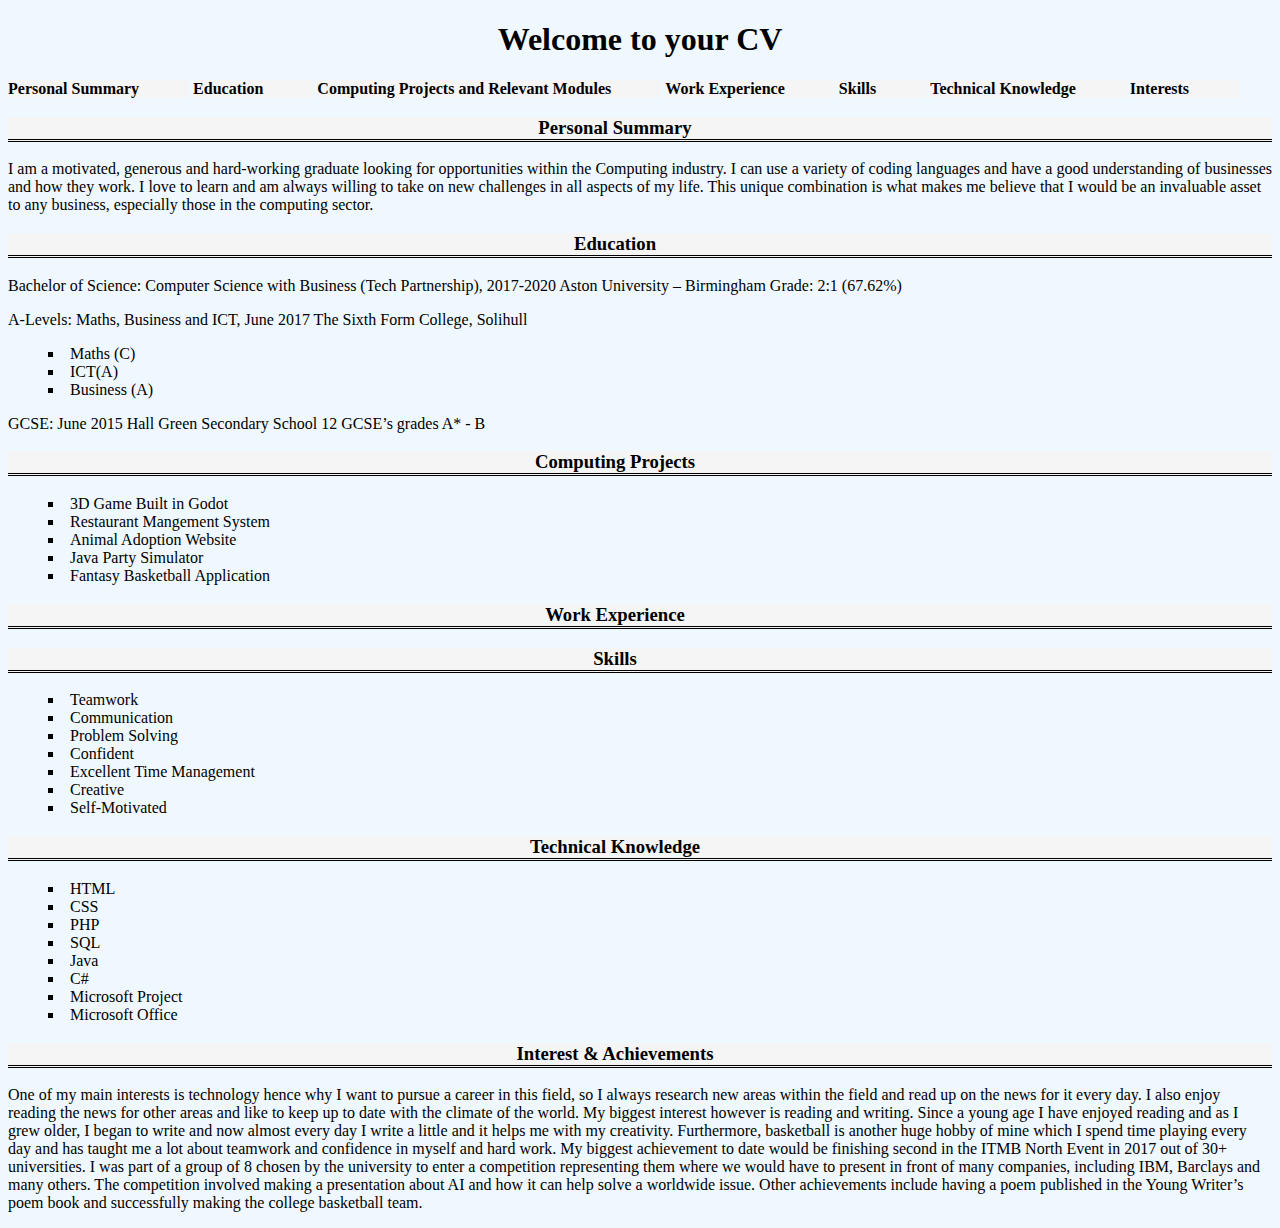
==== MyCVHome.html @ cb0ed7d5 "Add files via upload" ====
﻿<!DOCTYPE html>

<html lang="en" xmlns="http://www.w3.org/1999/xhtml">
<head>
    <meta charset="utf-8" />
    <title>MyCVHome</title>
    <link href="StyleSheet1.css" rel="stylesheet" />
</head>
<body>
    <main>
        <h1>Welcome to your CV</h1>
        <div id="shortcuts">
            <a href="#personalSummary">Personal Summary</a>
            <a href="#education">Education</a>
            <a href="#projects">Computing Projects and Relevant Modules</a>
            <a href="#workExperience">Work Experience</a>
            <a href="#Skills">Skills</a>
            <a href="#TechnicalKnowledge">Technical Knowledge</a>
            <a href="#interests">Interests</a>
        </div>
        <div id="Personal Summary">
            <h3>
                <a id="personalSummary">Personal Summary</a>
            </h3>
            <p>
                I am a motivated, generous and hard-working graduate looking for opportunities within the
                Computing industry. I can use a variety of coding languages and have a good understanding of
                businesses and how they work. I love to learn and am always willing to take on new challenges in all
                aspects of my life. This unique combination is what makes me believe that I would be an invaluable
                asset to any business, especially those in the computing sector.
            </p>
        </div>
        <div id="Education">
            <h3>
                <a id="education">Education</a>
            </h3>
            <p>
                Bachelor of Science: Computer Science with Business (Tech Partnership), 2017-2020
                Aston University – Birmingham
                Grade: 2:1 (67.62%)
            </p>
            <p>
                A-Levels: Maths, Business and ICT, June 2017
                The Sixth Form College, Solihull
                <ul>
                    <li>Maths (C)</li>
                    <li>ICT(A)</li>
                    <li>Business (A)</li>
                </ul>
            </p>
            <p>
                GCSE: June 2015
                Hall Green Secondary School
                12 GCSE’s grades A* - B
            </p>
        </div>
        <div id="ComputingProjects">
            <h3>
                <a id="projects">Computing Projects</a>
            </h3>
            <p>
                <ul>
                    <li>3D Game Built in Godot</li>
                    <li>Restaurant Mangement System</li>
                    <li>Animal Adoption Website</li>
                    <li>Java Party Simulator</li>
                    <li>Fantasy Basketball Application</li>
                </ul>
            </p>
        </div>
        <div id="WorkExperience">
            <h3>
                <a id="workExperience">Work Experience</a>
            </h3>
            <p>

            </p>
        </div>
        <div id="Skills">
            <h3>
                <a id="skills">Skills</a>
            </h3>
            <p>
                <ul>
                    <li>Teamwork</li>
                    <li>Communication</li>
                    <li>Problem Solving</li>
                    <li>Confident</li>
                    <li>Excellent Time Management</li>
                    <li>Creative</li>
                    <li>Self-Motivated</li>
                </ul>
            </p>
        </div>
        <div id="TechnicalKnowledge">
            <h3>
                <a id="technicalKnowledge">Technical Knowledge</a>
            </h3>
            <p>
                <ul>
                    <li>HTML</li>
                    <li>CSS</li>
                    <li>PHP</li>
                    <li>SQL</li>
                    <li>Java</li>
                    <li>C#</li>
                    <li>Microsoft Project</li>
                    <li>Microsoft Office</li>
                </ul>
            </p>
        </div>
        <div id="InterestsAcheievements">
            <h3>
                <a id="interests">Interest & Achievements</a>
            </h3>
            <p>
                One of my main interests is technology hence why I want to pursue a career in this field, so I always
                research new areas within the field and read up on the news for it every day. I also enjoy reading the
                news for other areas and like to keep up to date with the climate of the world. My biggest interest
                however is reading and writing. Since a young age I have enjoyed reading and as I grew older, I began
                to write and now almost every day I write a little and it helps me with my creativity. Furthermore,
                basketball is another huge hobby of mine which I spend time playing every day and has taught me a
                lot about teamwork and confidence in myself and hard work.
                My biggest achievement to date would be finishing second in the ITMB North Event in 2017 out of 30+
                universities. I was part of a group of 8 chosen by the university to enter a competition representing
                them where we would have to present in front of many companies, including IBM, Barclays and many
                others. The competition involved making a presentation about AI and how it can help solve a
                worldwide issue. Other achievements include having a poem published in the Young Writer’s poem
                book and successfully making the college basketball team.
            </p>
        </div>
        </main>
</body>
</html>
---- StyleSheet1.css ----
﻿body{
    background-color:aliceblue;
}

h1 {
    align-items: center;
    text-align: center;
}

sign-in{
    align-items:center;
    text-align:center;
}

h3 {
    text-align: center;
    font-display: block;
    background-color: whitesmoke;
    border-bottom-style:double;
}

p{
    font-family:'Times New Roman', Times, serif;
}

ul{
    list-style-position:inside;
    list-style-type:square;
}

shortcuts {
   background-color:whitesmoke;
   align-content:center;
   text-align:center;
}

a {
    align-content:center;
    text-align:center;
    background-color: whitesmoke;
    text-decoration: solid;
    color: black;
    border-color: black;
    padding-right:50px;
    display:inline-flex;
    font-weight:bold;
}
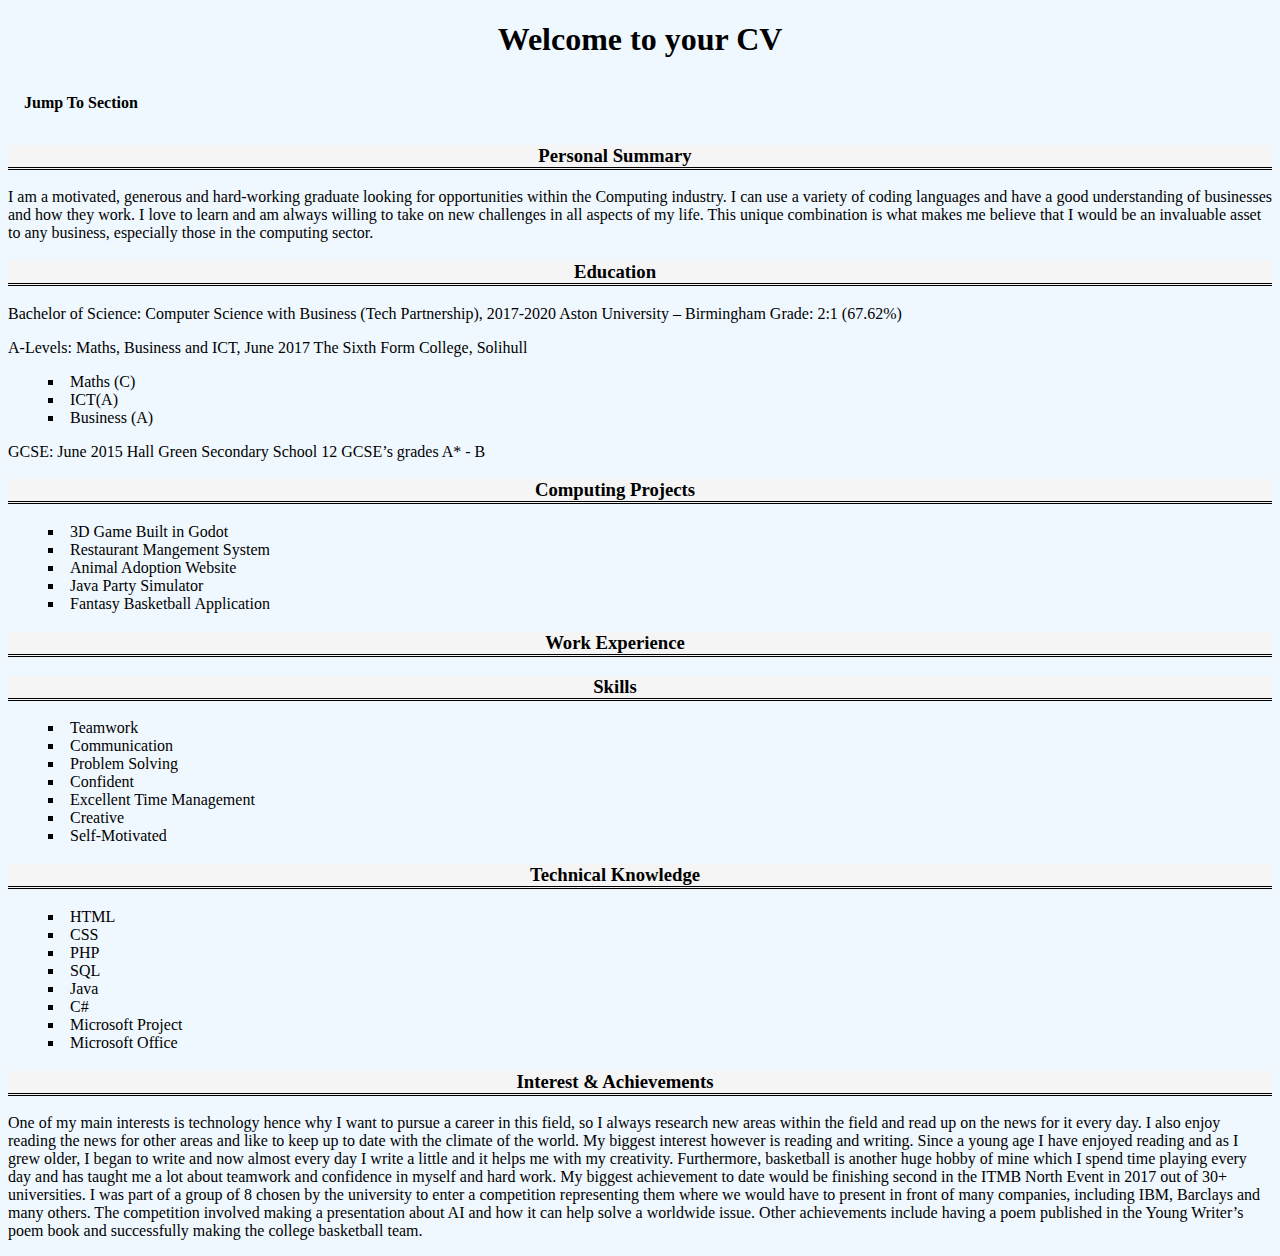
==== commit 67ff331c: "Added a Navbar with a jump to section dropdown" ====
--- a/MyCVHome.html
+++ b/MyCVHome.html
@@ -9,7 +9,12 @@
 <body>
     <main>
         <h1>Welcome to your CV</h1>
-        <div id="shortcuts">
+        <div class="navbar">
+            <div class="dropdown">
+                <button class="dropbtn">Jump To Section
+                <i class="fa fa-caret-down"></i>
+                </button>
+                <div class="dropdown-content">
             <a href="#personalSummary">Personal Summary</a>
             <a href="#education">Education</a>
             <a href="#projects">Computing Projects and Relevant Modules</a>
@@ -17,6 +22,8 @@
             <a href="#Skills">Skills</a>
             <a href="#TechnicalKnowledge">Technical Knowledge</a>
             <a href="#interests">Interests</a>
+                    </div>
+                </div>
         </div>
         <div id="Personal Summary">
             <h3>
--- a/StyleSheet1.css
+++ b/StyleSheet1.css
@@ -7,10 +7,79 @@
     text-align: center;
 }
 
-sign-in{
-    align-items:center;
+.login-div{
+    margin:100px auto;
+    width: 350px;
+    background-color:white;
+    padding: 60px;
+}
+
+.logo{
+   background-color: aliceblue;
+   width: 150px;
+   height:150px;
+   border-radius: 50%;
+   margin:0 auto;
+   margin-bottom: 10px;
+}
+
+.logo img{
+    width: 100%;
+}
+
+.title{
     text-align:center;
+    color:black;
+    font-weight:bold;
+    font-size:35px;
 }
+
+.form {
+    width: 100%;
+    margin-top: 30px;
+    align-content: center;
+    text-align: center;
+}
+
+form{
+    display:inline-block;
+}
+
+.form input {
+    font-size: 18px;
+    padding: 10px 20px 10px 5px;
+    border: none;
+    background: none;
+    outline: none;
+    display: block;
+    border-radius: 30px;
+    border: 1px;
+    border-style: solid;
+    border-color: black;
+    padding: 15px;
+    margin: 10px 0;
+    text-align: center;
+    }
+
+button.submit{
+    width:100%;
+    padding: 12px 10px;
+    border: none;
+    border-radius:30px;
+    font-size: 30px;
+    background-color: aliceblue;
+    color:black;
+    margin-bottom: 5px;
+    transition-duration: 0.5s;
+}
+
+.submit:hover{
+    background-color:lightgray;
+    outline-color: black;
+    outline:auto;
+    
+}
+
 
 h3 {
     text-align: center;
@@ -28,11 +97,6 @@
     list-style-type:square;
 }
 
-shortcuts {
-   background-color:whitesmoke;
-   align-content:center;
-   text-align:center;
-}
 
 a {
     align-content:center;
@@ -46,4 +110,68 @@
     font-weight:bold;
 }
 
+.navbar{
+    overflow:hidden;
+    background-color:aliceblue;
+    color: black;
+}
 
+.navbar a {
+        float: left;
+        font-size: 16px;
+        color: black;
+        text-align: center;
+        padding: 14px 16px;
+        text-decoration: none;
+}
+
+.dropdown{
+    float:left;
+    overflow:hidden;
+}
+
+.dropdown .dropbtn {
+        font-size: 16px;
+        border: none;
+        outline: none;
+        color: black;
+        padding: 14px 16px;
+        background-color: inherit;
+        font-family: inherit; 
+        margin: 0;
+        text-align:right;
+        font-weight: bold;
+}
+
+.navbar a:hover, .dropdown:hover .dropbtn{
+    background-color:lightgray;
+}
+
+.dropdown-content {
+    display: none;
+    position: absolute;
+    background-color: #f9f9f9;
+    min-width: 160px;
+    box-shadow: 0px 8px 16px 0px rgba(0,0,0,0.2);
+    z-index: 1;
+}
+
+.dropdown-content a {
+        float: none;
+        color: black;
+        padding: 12px 16px;
+        text-decoration: none;
+        display: block;
+        text-align: left;
+}
+
+.dropdown-content a:hover{
+    background-color: lightgray;
+}
+
+.dropdown:hover .dropdown-content {
+    display: block;
+}
+
+
+
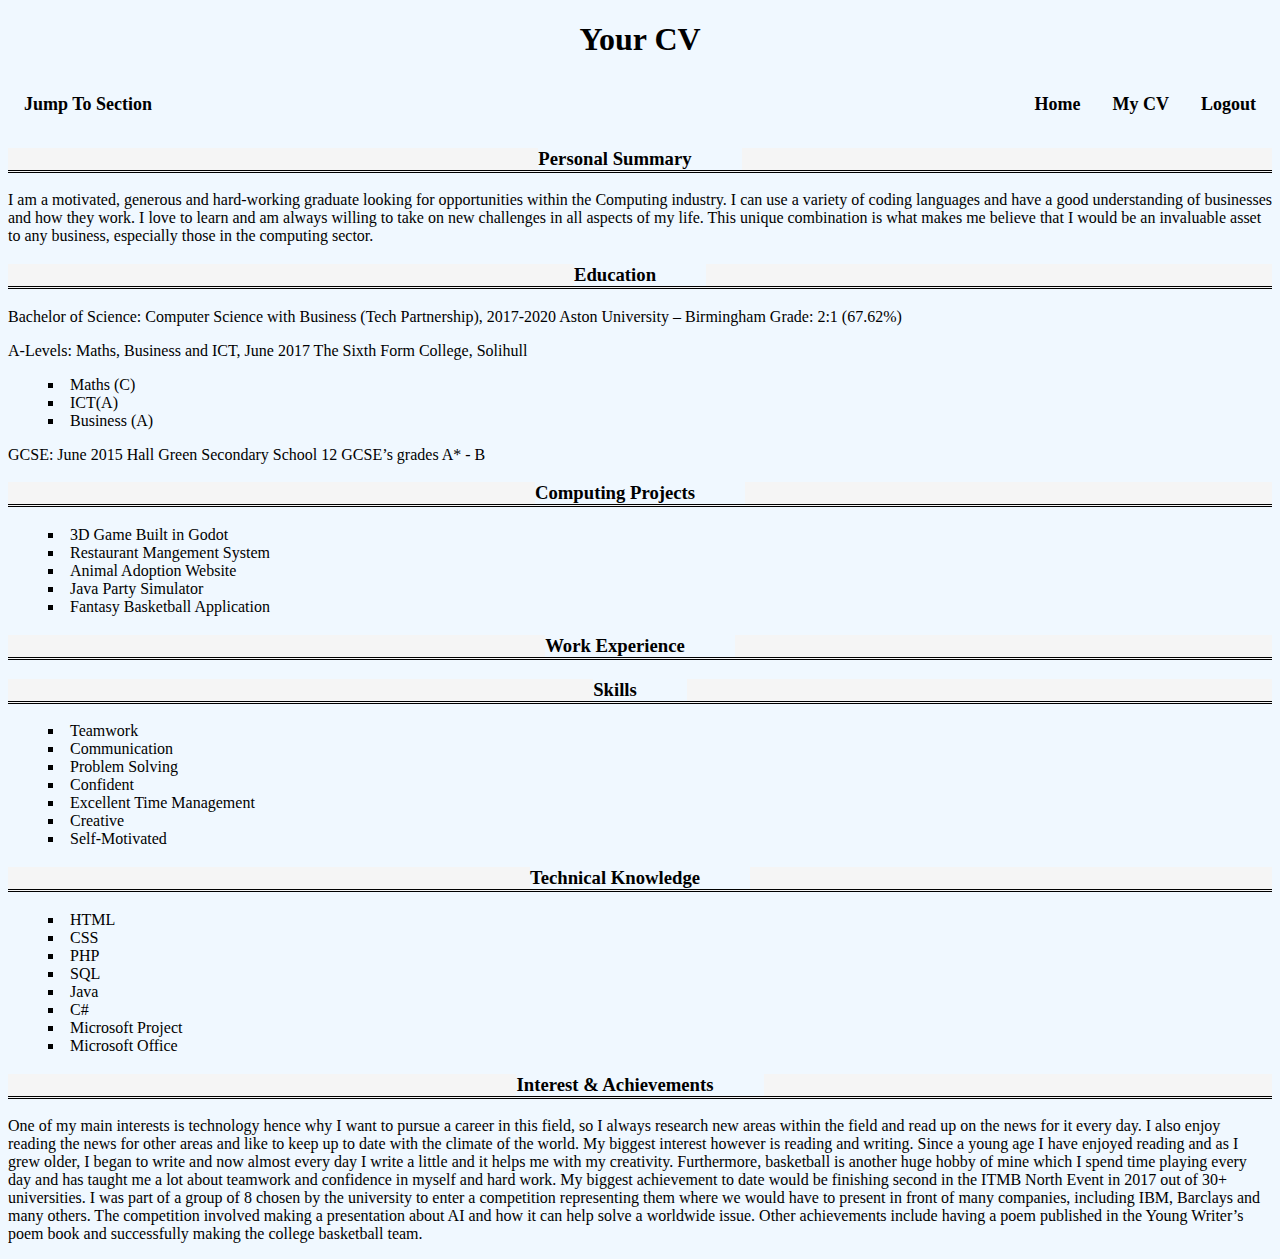
==== commit 2c8532a8: "Formatting changes as well as creating a new welcome page" ====
--- a/MyCVHome.html
+++ b/MyCVHome.html
@@ -8,22 +8,28 @@
 </head>
 <body>
     <main>
-        <h1>Welcome to your CV</h1>
+        <h1>Your CV</h1>
         <div class="navbar">
+            <div class="navbar2">
+                <a href="Welcome.html">Home</a>
+                <a href="MyCVHome.html">My CV</a>
+                <a href="index.html">Logout</a>
+            </div>
             <div class="dropdown">
-                <button class="dropbtn">Jump To Section
-                <i class="fa fa-caret-down"></i>
+                <button class="dropbtn">
+                    Jump To Section
+                    <i class="fa fa-caret-down"></i>
                 </button>
                 <div class="dropdown-content">
-            <a href="#personalSummary">Personal Summary</a>
-            <a href="#education">Education</a>
-            <a href="#projects">Computing Projects and Relevant Modules</a>
-            <a href="#workExperience">Work Experience</a>
-            <a href="#Skills">Skills</a>
-            <a href="#TechnicalKnowledge">Technical Knowledge</a>
-            <a href="#interests">Interests</a>
-                    </div>
+                    <a href="#personalSummary">Personal Summary</a>
+                    <a href="#education">Education</a>
+                    <a href="#projects">Computing Projects and Relevant Modules</a>
+                    <a href="#workExperience">Work Experience</a>
+                    <a href="#Skills">Skills</a>
+                    <a href="#TechnicalKnowledge">Technical Knowledge</a>
+                    <a href="#interests">Interests</a>
                 </div>
+            </div>
         </div>
         <div id="Personal Summary">
             <h3>
--- a/StyleSheet1.css
+++ b/StyleSheet1.css
@@ -101,7 +101,7 @@
 a {
     align-content:center;
     text-align:center;
-    background-color: whitesmoke;
+    background-color: aliceblue;
     text-decoration: solid;
     color: black;
     border-color: black;
@@ -114,11 +114,12 @@
     overflow:hidden;
     background-color:aliceblue;
     color: black;
+    font-size:18px;
 }
 
 .navbar a {
         float: left;
-        font-size: 16px;
+        font-size: 18px;
         color: black;
         text-align: center;
         padding: 14px 16px;
@@ -131,7 +132,7 @@
 }
 
 .dropdown .dropbtn {
-        font-size: 16px;
+        font-size: 18px;
         border: none;
         outline: none;
         color: black;
@@ -173,5 +174,18 @@
     display: block;
 }
 
+.welcome {
+    font-size: 48px;
+    color: black;
+    text-align: center;
+    font-weight:bold;
+    align-content: center;
+    margin-top: 150px;
+    padding: 100px 10px 100px 10px;
+    font-family: "Lucida Sans Unicode", "Lucida Grande", sans-serif
+}
 
+.navbar2{
+    float:right;
+}
 
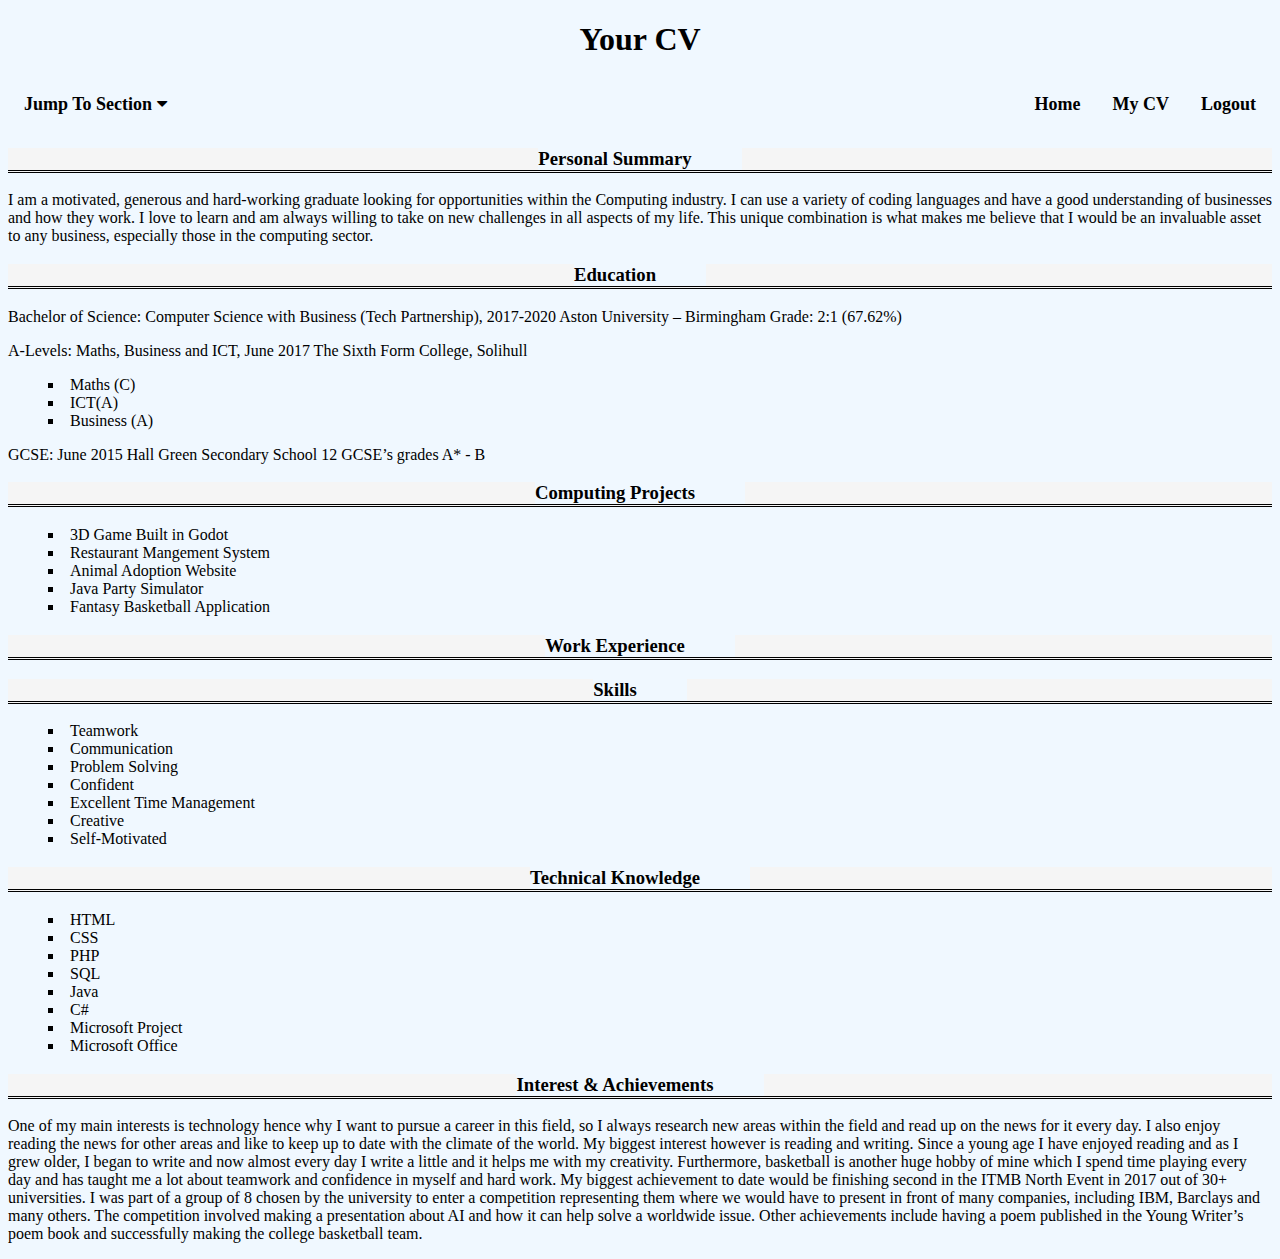
==== commit 5f7f415a: "Added Javascript to the website with an interactive hamburger menu when the screensize is smaller" ====
--- a/MyCVHome.html
+++ b/MyCVHome.html
@@ -4,16 +4,23 @@
 <head>
     <meta charset="utf-8" />
     <title>MyCVHome</title>
+    <link rel="stylesheet" href="https://cdnjs.cloudflare.com/ajax/libs/font-awesome/4.7.0/css/font-awesome.min.css">
     <link href="StyleSheet1.css" rel="stylesheet" />
 </head>
 <body>
+    <script src="FunctionScript.js"></script>
     <main>
         <h1>Your CV</h1>
         <div class="navbar">
             <div class="navbar2">
-                <a href="Welcome.html">Home</a>
-                <a href="MyCVHome.html">My CV</a>
-                <a href="index.html">Logout</a>
+                <div class="topnav" id="myTopnav1">
+                    <a href="Welcome.html">Home</a>
+                    <a href="MyCVHome.html">My CV</a>
+                    <a href="index.html">Logout</a>
+                    <a class="icon" onclick="menuBar1()">
+                        <i class="fa fa-bars"></i>
+                    </a>
+                </div>
             </div>
             <div class="dropdown">
                 <button class="dropbtn">
@@ -142,6 +149,6 @@
                 book and successfully making the college basketball team.
             </p>
         </div>
-        </main>
+    </main>
 </body>
 </html>--- a/StyleSheet1.css
+++ b/StyleSheet1.css
@@ -189,3 +189,54 @@
     float:right;
 }
 
+.topnav .icon {
+    display: none;
+}
+
+@media screen and (max-width: 600px) {
+    .topnav a:not(:last-child){
+        display: none;
+    }
+
+    .topnav a.icon {
+        float: left;
+        display: block;
+    }
+}
+
+@media screen and (max-width: 600px) {
+    .topnav.responsive {
+        position: relative;
+    }
+
+        .topnav.responsive a.icon {
+            position: absolute;
+            right: 0;
+            top: 0;
+        }
+
+        .topnav.responsive a {
+            float: none;
+            display: block;
+            text-align: left;
+        }
+}
+
+@media screen and (max-width: 600px) {
+    .topnav.responsive1 {
+        position:inherit;
+    }
+
+        .topnav.responsive1 a.icon {
+            position:absolute;
+            right: 0;
+            top: 0;
+        }
+
+        .topnav.responsive1 a {
+            float: none;
+            display: block;
+            text-align: left;
+        }
+}
+
